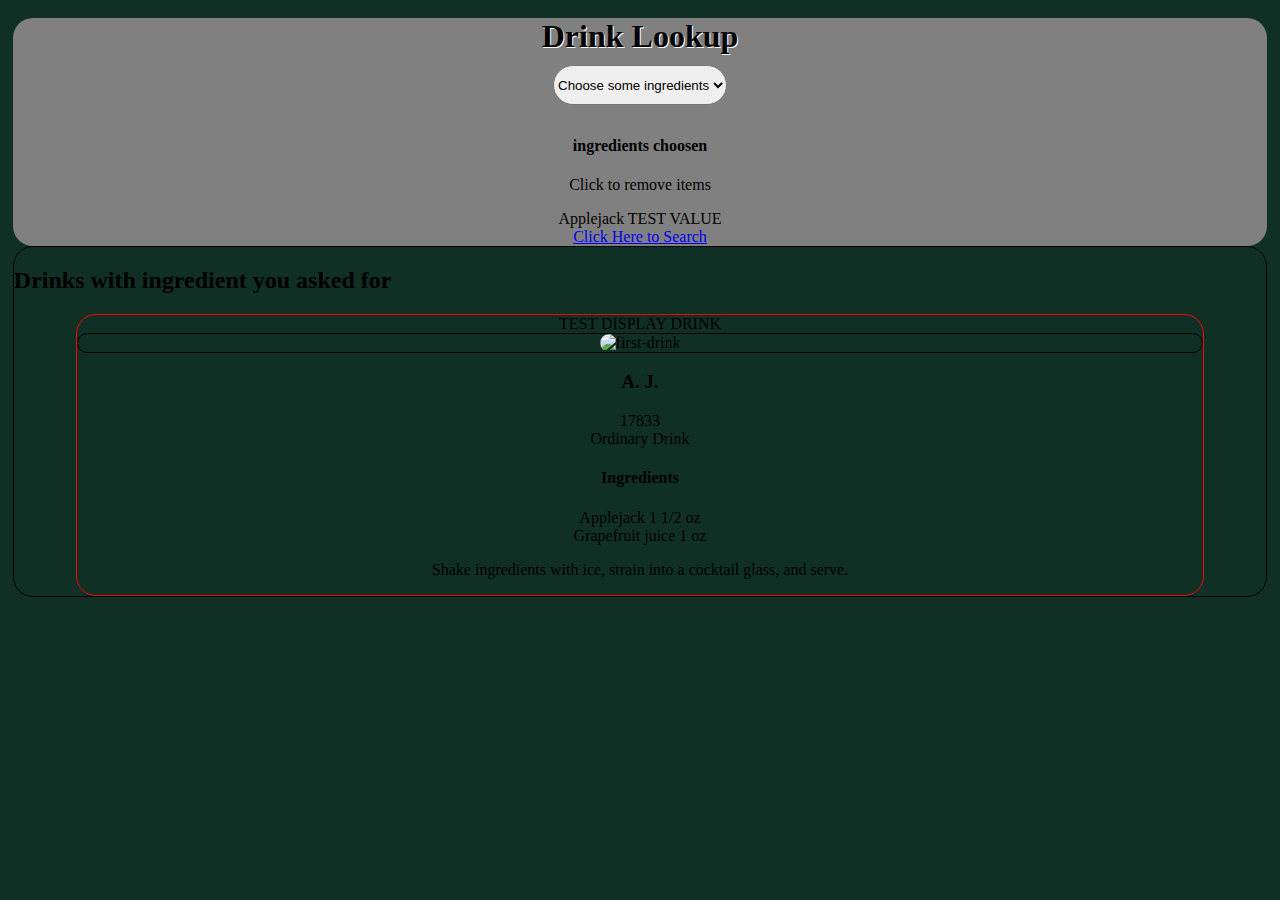
==== cocktailDb/index.html @ 6cfddec1 "reformat file structure" ====
<!DOCTYPE html>
<html lang="en">
<head>
    <meta charset="UTF-8">
    <meta http-equiv="X-UA-Compatible" content="IE=edge">
    <meta name="viewport" content="width=device-width, initial-scale=1.0">
    <link rel="stylesheet" href="main.css">
</head>
<body>
    <section id="top">
        <h1>Drink Lookup</h1>
        <!-- check box ingredients -->
        <section>
            <fieldset>
                <!-- <legend>Choose the ingredients you want in your drink</legend> -->
                <label for="ingredient-select"></label>
                <!-- drop down to select  -->
                <select name="ingredient-select" id="ingredient-select">
                    <option value="Default">Choose some ingredients</option>
                </select>
    
            </fieldset>
        </section>
        
            <!-- display ingredient selected -->
        <section id="choosen-ingrd">
                <h4>ingredients choosen</h4>
                <p>Click to remove items</p>
                <ul id="ingredient-choosen">
                    <li data-value="Applejack">Applejack TEST VALUE</li>
                </ul>
                <a id="get-drink" href="#">Click Here to Search</a>
        </section>
       

       

    </section>





    

    <main>
        <h2>Drinks with ingredient you asked for </h2>
        <section>
            
            <ul id="drink-list">
                <li>
                    
                    <section class="drink-container">
                        TEST DISPLAY DRINK
                        <div class="drink-image">
                            <img src="https://www.thecocktaildb.com/images/media/drink/l74qo91582480316.jpg" alt="first-drink">
                        </div>
                        <section class="drink-info">
                            <h3>A. J.</h3>
                            <span>17833<br></span>
                            <span>Ordinary Drink</span>
                            
                            <h4>Ingredients</h4>
                            <p>Applejack 1 1/2 oz <br>Grapefruit juice 1 oz <br></p>
                            <p>Shake ingredients with ice, strain into a cocktail glass, and serve.</p>
                        </section>
                       
                    </section>
                </li>
            </ul>
        </section>
    </main>
    <script type="text/javascript" src="drink.js"></script>
</body>
</html>
---- cocktailDb/main.css ----
* {
    box-sizing: border-box;
    border-radius: 20px;
}
fieldset{
    border:none;
}
select{
    height: 40px;
}
body{
    padding: 0 40px;
    width: 100%;
    padding: 1%;
    margin: 0 auto;
    background-color: rgb(17, 48, 37);
}
ul{
    list-style: none;
    padding:0;
    text-align: center;
    margin: 0;
    width: 100%;
}
ul li{
    width: 100%;
}

h1{
    text-align: center;
    font-size: 2rem;
    margin:5px;
    text-shadow:1px 1px rgb(255, 255, 255);
}






#top{
    background-color: gray;
}

#top section{
    display: inline-block;
    width: 100%;
    vertical-align: top;
    text-align: center;
    /* background-color: aquamarine; */
}



main{
    vertical-align: top;
    width:100% ;
    border:black 1px solid;
    display: inline-block;

}
section,ul,li{
    width: inherit;
}

#drink-list li{
    /* border:green solid 2px; */
    width: 100%;
    text-align: center;
}

.drink-container {
    width: 90%;
    border:red 1px solid;
    margin: 0 auto;
}

.drink-image{
    /* display: inline-block; */
    width: 100%;
    vertical-align: top;
    border:black 1px solid;
}
.drink-image img{
    width: 100%;
}
.drink-container .drink-info{
    width: 50%;
    display: inline-block;
}
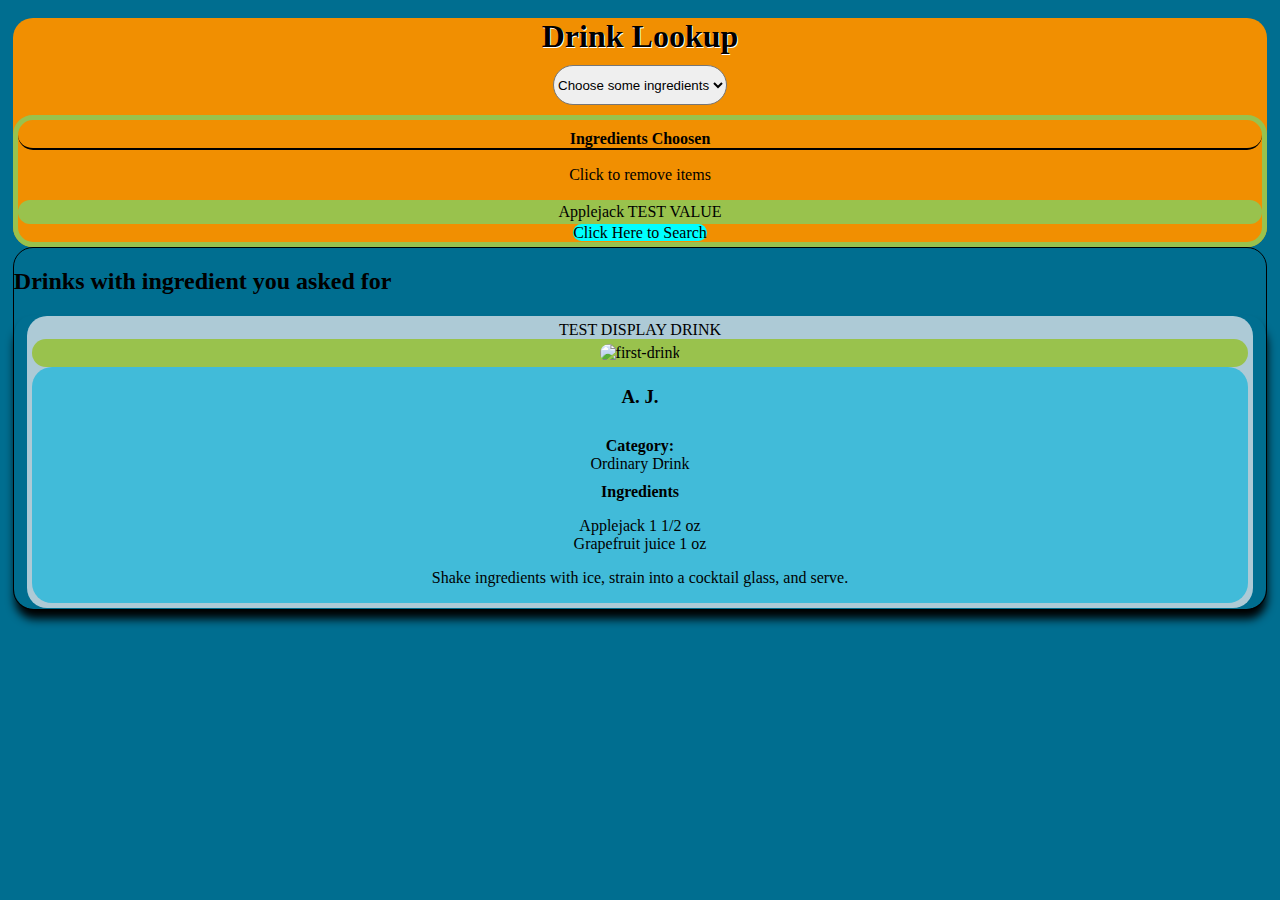
==== commit 2d667507: "make ingridient alphabetical, keep user from sending fetch if its the same" ====
--- a/cocktailDb/index.html
+++ b/cocktailDb/index.html
@@ -24,12 +24,12 @@
         
             <!-- display ingredient selected -->
         <section id="choosen-ingrd">
-                <h4>ingredients choosen</h4>
+                <h4>Ingredients Choosen</h4>
                 <p>Click to remove items</p>
                 <ul id="ingredient-choosen">
                     <li data-value="Applejack">Applejack TEST VALUE</li>
                 </ul>
-                <a id="get-drink" href="#">Click Here to Search</a>
+                <a id="get-drink" href="#view">Click Here to Search</a>
         </section>
        
 
@@ -44,8 +44,8 @@
     
 
     <main>
-        <h2>Drinks with ingredient you asked for </h2>
-        <section>
+        <h2 id="view">Drinks with ingredient you asked for </h2>
+        <section id="drinks">
             
             <ul id="drink-list">
                 <li>
@@ -57,7 +57,8 @@
                         </div>
                         <section class="drink-info">
                             <h3>A. J.</h3>
-                            <span>17833<br></span>
+                            <!-- <span>17833<br></span> -->
+                            <h4>Category:</h4>
                             <span>Ordinary Drink</span>
                             
                             <h4>Ingredients</h4>
--- a/cocktailDb/main.css
+++ b/cocktailDb/main.css
@@ -1,6 +1,15 @@
 * {
     box-sizing: border-box;
     border-radius: 20px;
+}
+
+a{
+    text-decoration: none;
+    color: black;
+    cursor: pointer;
+}
+html{
+    scroll-behavior: smooth;
 }
 fieldset{
     border:none;
@@ -13,7 +22,7 @@
     width: 100%;
     padding: 1%;
     margin: 0 auto;
-    background-color: rgb(17, 48, 37);
+    background-color: #006E90;
 }
 ul{
     list-style: none;
@@ -32,14 +41,17 @@
     margin:5px;
     text-shadow:1px 1px rgb(255, 255, 255);
 }
-
+h4{
+    margin:0;
+    padding-top:10px;
+}
 
 
 
 
 
 #top{
-    background-color: gray;
+    background-color: #F18F01;
 }
 
 #top section{
@@ -67,24 +79,60 @@
     /* border:green solid 2px; */
     width: 100%;
     text-align: center;
+    box-shadow:1px 10px 10px rgb(0, 0, 0);
+    padding: 1px;
 }
 
 .drink-container {
-    width: 90%;
-    border:red 1px solid;
+    width: 98%;
+    background-color: #ADCAD6;
     margin: 0 auto;
+    padding: 5px;
 }
 
 .drink-image{
     /* display: inline-block; */
     width: 100%;
     vertical-align: top;
-    border:black 1px solid;
+    /* border:black 1px solid; */
+    background-color: #99C24D;
+    padding:5px;
+   
 }
 .drink-image img{
     width: 100%;
 }
 .drink-container .drink-info{
-    width: 50%;
+    width: 100%;
     display: inline-block;
+    background-color: #41BBD9;
 }
+
+.drink-info{
+    color: black;
+    /* text-shadow: 1px 1px rgb(133, 21, 21); */
+}
+
+
+#choosen-ingrd{
+    border:#99C24D 5px solid;
+}
+#choosen-ingrd h4{
+    border-bottom: 2px solid rgb(0, 0, 0) ;
+    color: rgb(0, 0, 0);
+}
+
+#ingredient-choosen li{
+    background-color: #99C24D;
+    line-height: 1.5rem;
+}
+
+#ingredient-choosen li:hover{
+    cursor: pointer;
+    background-color: #cf4d02;
+}
+
+
+#get-drink{
+    background-color: aqua;
+}
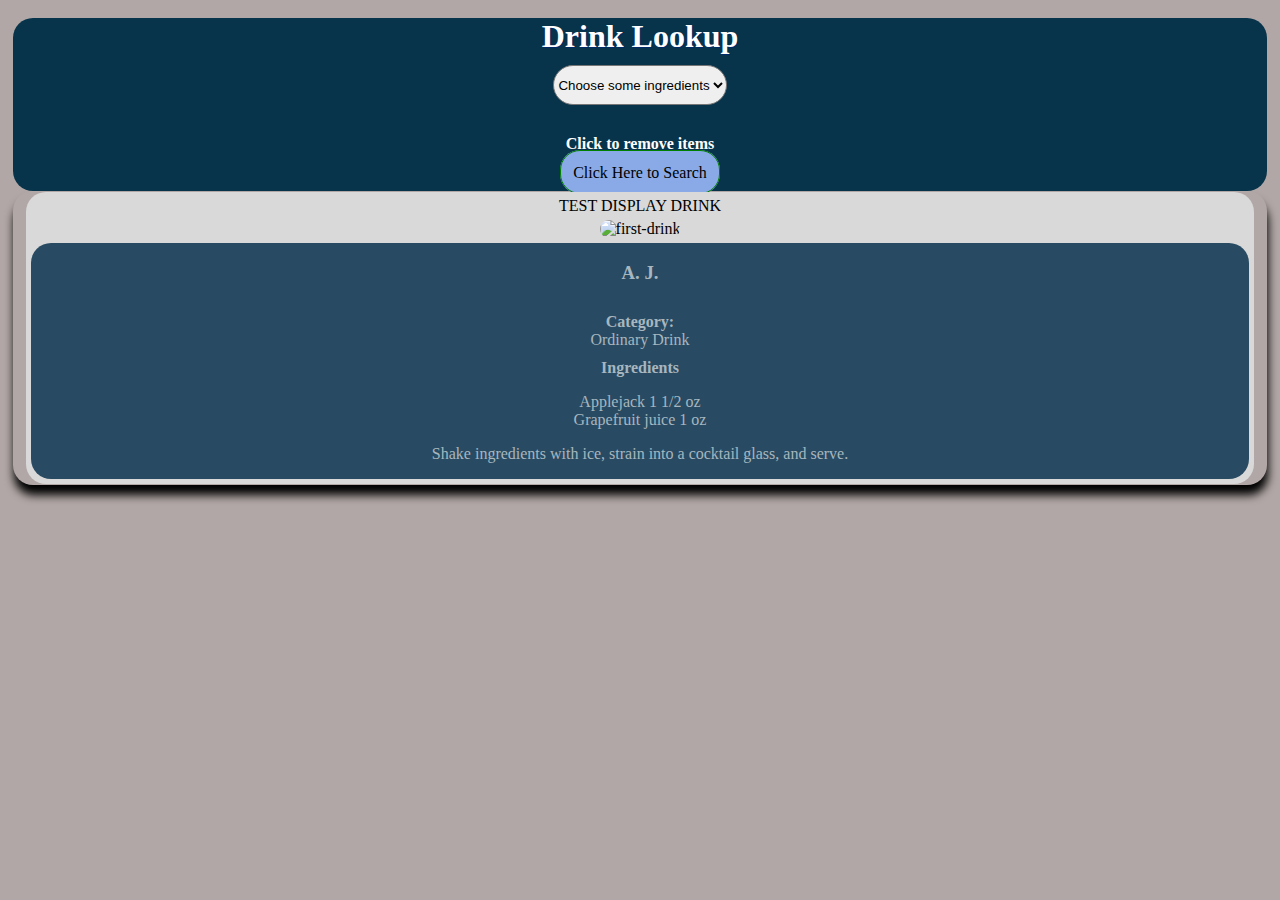
==== commit 236ca25c: "add css to dog ceo" ====
--- a/cocktailDb/index.html
+++ b/cocktailDb/index.html
@@ -24,11 +24,12 @@
         
             <!-- display ingredient selected -->
         <section id="choosen-ingrd">
-                <h4>Ingredients Choosen</h4>
-                <p>Click to remove items</p>
+                <!-- <span>Ingredients Choosen</span> -->
+                <h4>Click to remove items</h4>
                 <ul id="ingredient-choosen">
-                    <li data-value="Applejack">Applejack TEST VALUE</li>
+                    <!-- <li data-value="Applejack">Applejack TEST VALUE</li> -->
                 </ul>
+                
                 <a id="get-drink" href="#view">Click Here to Search</a>
         </section>
        
@@ -42,9 +43,9 @@
 
 
     
-
+<!-- displays drinks -->
     <main>
-        <h2 id="view">Drinks with ingredient you asked for </h2>
+        <!-- <h2 id="view">Drinks with ingredient you asked for </h2> -->
         <section id="drinks">
             
             <ul id="drink-list">
--- a/cocktailDb/main.css
+++ b/cocktailDb/main.css
@@ -2,6 +2,18 @@
     box-sizing: border-box;
     border-radius: 20px;
 }
+
+:root {
+    /* usage          var(--body) */
+    --body:#b1a7a6;
+    --top: #07344a;
+    --drink-container:#d9d9d9;
+    --drink-Image:#a4161a;
+    --drink-info:#284b63;
+    --choosen:#99C24D;
+    --search-button:#89AAE6;
+
+  }
 
 a{
     text-decoration: none;
@@ -22,7 +34,7 @@
     width: 100%;
     padding: 1%;
     margin: 0 auto;
-    background-color: #006E90;
+    background-color: var(--body);
 }
 ul{
     list-style: none;
@@ -31,15 +43,14 @@
     margin: 0;
     width: 100%;
 }
-ul li{
-    width: 100%;
-}
+
 
 h1{
     text-align: center;
     font-size: 2rem;
     margin:5px;
-    text-shadow:1px 1px rgb(255, 255, 255);
+    text-shadow:1px 1px rgb(0, 42, 106);
+    color:white;
 }
 h4{
     margin:0;
@@ -48,10 +59,33 @@
 
 
 
+/* typography=================
+===================================================== */
+
+#choosen-ingrd h4{
+    color:white;
+    
+}
+
+select{
+    text-align: center;
+}
+
+.drink-info{
+    color:rgb(167, 182, 191);
+}
 
 
+
+
+
+/* ================================= */
+
+
+/*                       */
 #top{
-    background-color: #F18F01;
+    background-color: var(--top);
+    height: 30%;
 }
 
 #top section{
@@ -60,6 +94,7 @@
     vertical-align: top;
     text-align: center;
     /* background-color: aquamarine; */
+    height: 40%;
 }
 
 
@@ -67,11 +102,11 @@
 main{
     vertical-align: top;
     width:100% ;
-    border:black 1px solid;
+    /* border:black 1px solid; */
     display: inline-block;
 
 }
-section,ul,li{
+section,ul{
     width: inherit;
 }
 
@@ -85,7 +120,7 @@
 
 .drink-container {
     width: 98%;
-    background-color: #ADCAD6;
+    background-color: var(--drink-container);
     margin: 0 auto;
     padding: 5px;
 }
@@ -95,7 +130,7 @@
     width: 100%;
     vertical-align: top;
     /* border:black 1px solid; */
-    background-color: #99C24D;
+    /* background-color: var(--drink-Image); */
     padding:5px;
    
 }
@@ -105,26 +140,32 @@
 .drink-container .drink-info{
     width: 100%;
     display: inline-block;
-    background-color: #41BBD9;
+    background-color: var(--drink-info);
 }
 
 .drink-info{
-    color: black;
+
     /* text-shadow: 1px 1px rgb(133, 21, 21); */
 }
 
 
 #choosen-ingrd{
-    border:#99C24D 5px solid;
+    padding: 10px 0;
 }
 #choosen-ingrd h4{
-    border-bottom: 2px solid rgb(0, 0, 0) ;
-    color: rgb(0, 0, 0);
+    padding: 10px 0;
+   
 }
 
 #ingredient-choosen li{
-    background-color: #99C24D;
-    line-height: 1.5rem;
+    background-color: var(--choosen);
+    line-height: 2rem;
+    display: inline-block;
+    border:black solid 1px;
+    min-width: 25%;
+    padding:0 10px;
+    font-size: .9rem;
+
 }
 
 #ingredient-choosen li:hover{
@@ -134,5 +175,8 @@
 
 
 #get-drink{
-    background-color: aqua;
+    background-color: var(--search-button);
+    padding: 1%;
+    border:1px solid green;
+
 }
